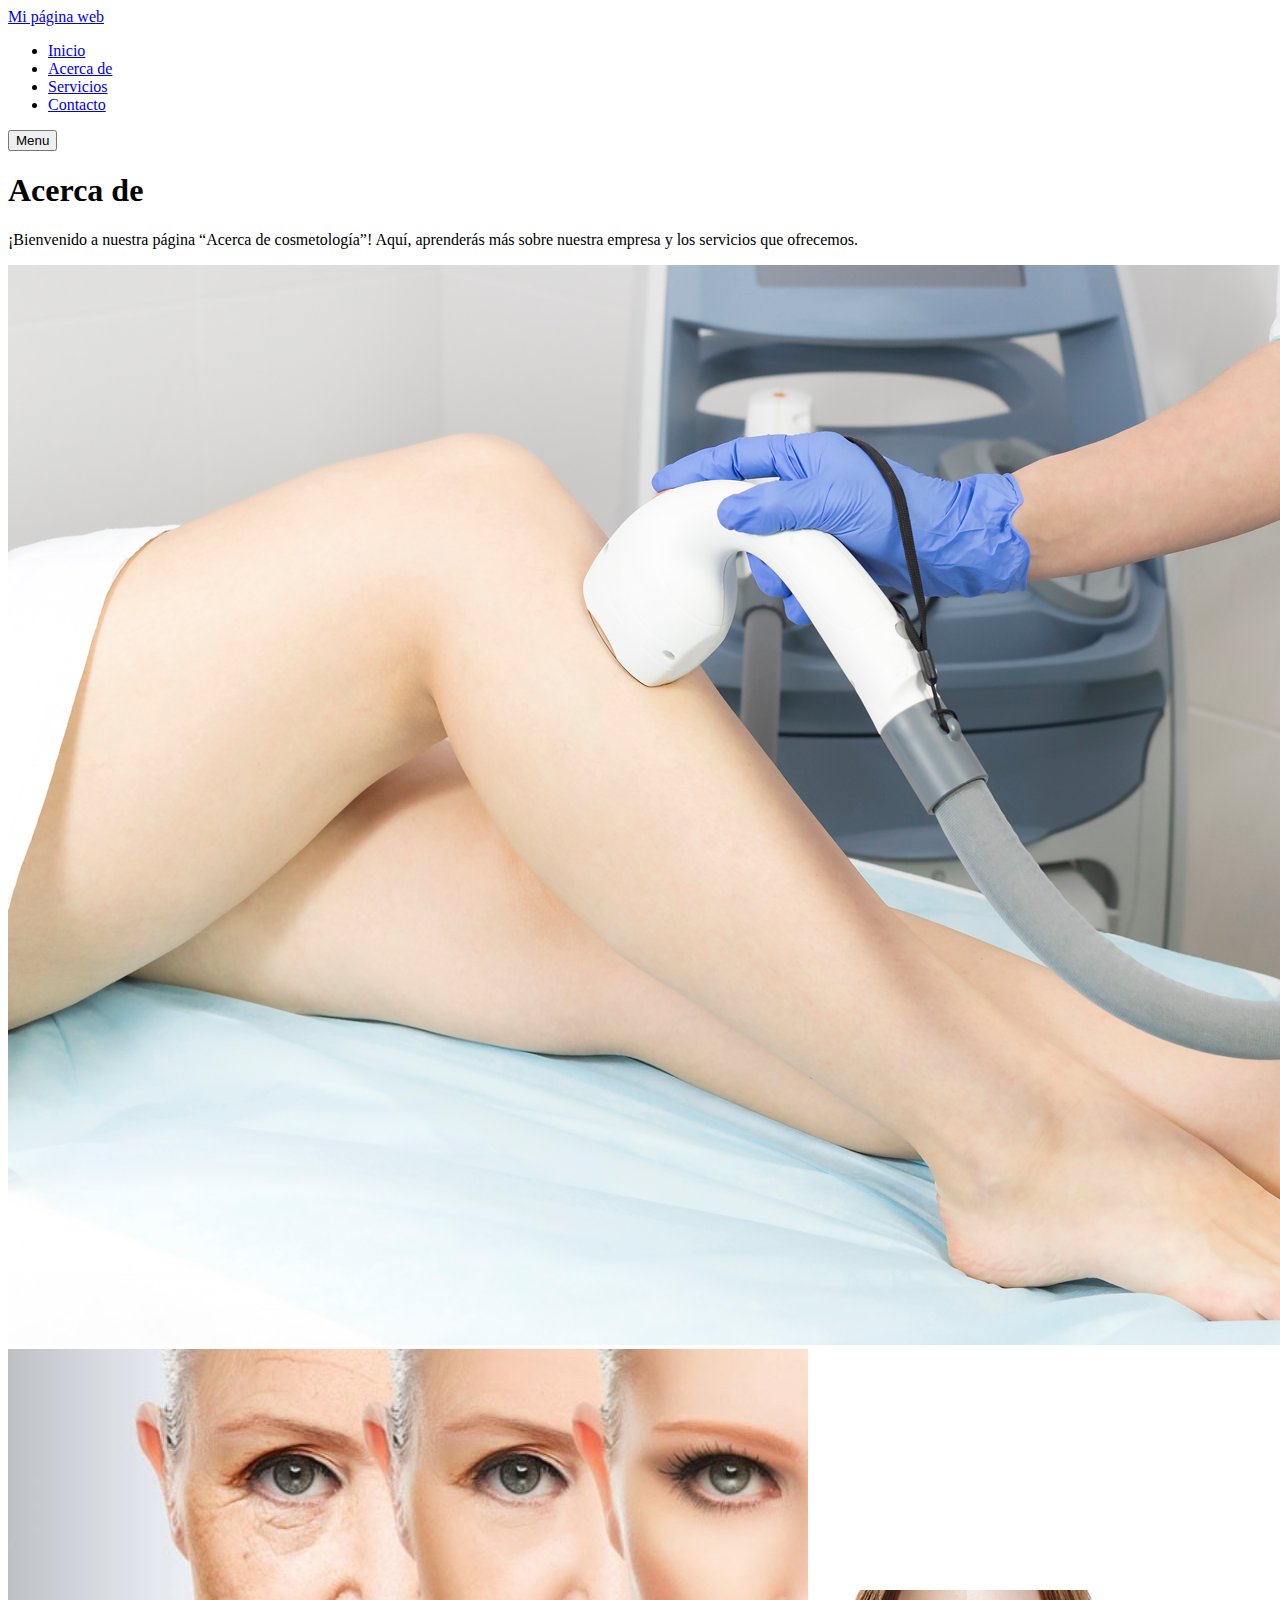
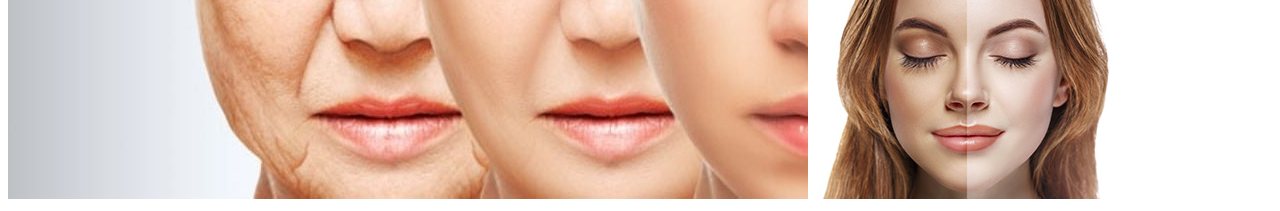
==== about.html @ 0667a2bd "Initial commit" ====
<!DOCTYPE html>
<html>

<head>
    <META charset="utf-8" />
    <title>Mi primer Sitio Web</title>
    <link rel="stylesheet" type="text/css" href="introduccion-a-css.css">
</head>

<body>
    <div class="container-nav">
        <nav class="navbar" role="navigation">
            <a href="index.html" class="brand">Mi página web</a>
            <ul class="nav-links">
                <li><a href="index.html">Inicio</a></li>
                <li><a href="about.html">Acerca de</a></li>
                <li><a href="service.html">Servicios</a></li>
                <li><a href="contact.html">Contacto</a></li>
            </ul>
        </nav>
        <button class="button-menu-toggle">Menu</button>
    </div>
    <div class="container">
        <h1>Acerca de</h1>
<p>¡Bienvenido a nuestra página “Acerca de cosmetología”! Aquí, aprenderás más sobre
nuestra empresa y los servicios que ofrecemos.</p>

            </div>
        </div>
    </div>
    <div class="img-container">   
        <img class="imagen1" src="imagen1.jpg" alt="Descripción de la imagen 1" />  
        <img class="imagen1" src="imagen2.jpg" alt="Descripción de la imagen 2" />
        <img class="imagen1" src="imagen3.jpg" alt="Descripción de la imagen 3" />
        </div>
        

    
    <script src="script.js"></script>
</body>

</html>
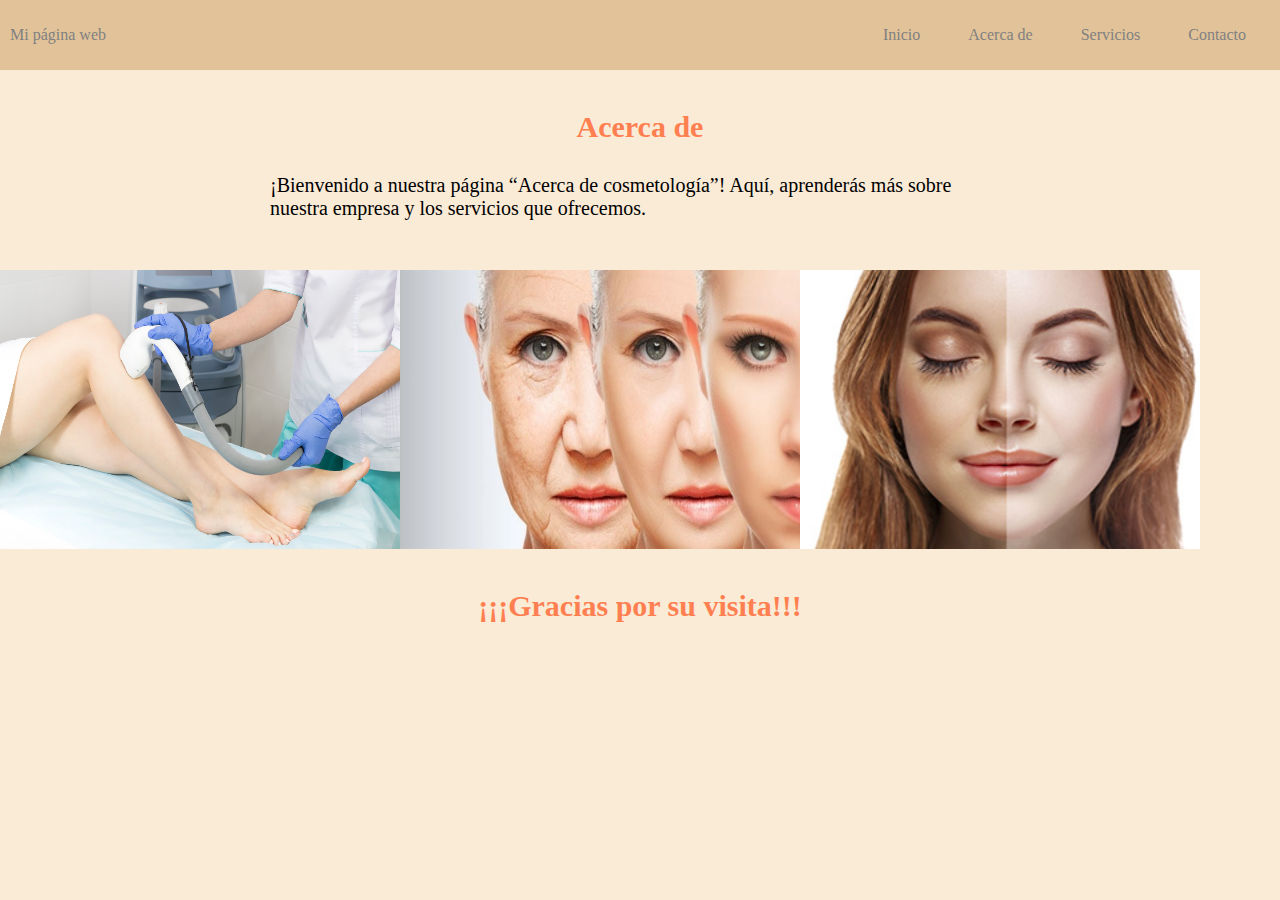
==== commit b486fe16: "mi primera confirmación de actualización" ====
--- a/about.html
+++ b/about.html
@@ -20,6 +20,7 @@
         </nav>
         <button class="button-menu-toggle">Menu</button>
     </div>
+    <main>
     <div class="container">
         <h1>Acerca de</h1>
 <p>¡Bienvenido a nuestra página “Acerca de cosmetología”! Aquí, aprenderás más sobre
@@ -34,8 +35,10 @@
         <img class="imagen1" src="imagen3.jpg" alt="Descripción de la imagen 3" />
         </div>
         
-
-    
+        <div class="container greeting">
+            <h1>¡¡¡Gracias por su visita!!!</h1>
+            </div>
+    </main>
     <script src="script.js"></script>
 </body>
 
--- a/introduccion-a-css.css
+++ b/introduccion-a-css.css
@@ -0,0 +1,143 @@
+body {
+    background-color: antiquewhite;
+}
+
+h1 {
+    color: blueviolet;
+    font-family: Comic Sans MS;
+    font-size: 30px;
+    text-align: center
+}
+
+h2 {
+    color: brown;
+    font-family: 'arial black';
+    font-size: 25px;
+
+}
+
+p {
+    color: black;
+    font-family: 'arial ';
+    font-size: 20px;
+    padding: 10px;
+    margin: 20px
+}
+
+h1 {
+    color: coral;
+    font-family: Comic Sans MS;
+    font-size: 30px;
+    text-align: center
+}
+
+.container {
+    max-width: 800px;
+    margin: auto;
+    padding: 20px;
+}
+
+.row {
+    display: flex;
+    flex-wrap: wrap;
+    margin: 10px;
+}
+
+.column {
+    flex: 1;
+    padding: 10px;
+}
+
+
+body {
+    margin: 0;
+}
+
+.container-nav {
+    display: flex;
+    padding: 10px;
+    height: 50px;
+    background-color: rgb(226, 195, 153);
+}
+
+.navbar {
+    display: flex;
+    justify-content: space-between;
+    width: 100%;
+}
+
+.brand {
+    display: flex;
+    align-items: center;
+}
+
+li>a {
+    padding: 8px 24px
+}
+
+li {
+    list-style-type: none;
+}
+
+a {
+    color: gray;
+    text-decoration: none;
+}
+
+.nav-links {
+    display: flex;
+    align-items: center;
+}
+
+.button-menu-toggle {
+    display: none;
+}
+
+.img-container {
+    display: flex;
+    flex-wrap: wrap;
+}
+
+.imagen1 {
+    width: 400px;
+}
+
+.greeting{
+    text-align: center;
+    
+}
+@media (max-width: 768px) {
+    .column {
+        flex: 100%;
+    }
+
+    .nav-links {
+        display: none;
+    }
+
+    .button-menu-toggle {
+        display: block;
+        background-color: white;
+        border: none;
+        border-radius: 50px;
+        padding: 0 24px;
+        font-family: monospace;
+        font-weight: bold;
+        font-size: 20px;
+    }
+
+    .nav-links.nav-links-responsive {
+        position: absolute;
+        display: flex;
+        background-color: rgba(20, 20, 20, 0.95);
+        width: 100%;
+        height: 100%;
+        top: 70px;
+        left: 0;
+        flex-direction: column;
+        padding-top: 200px;
+        align-items: center;
+        gap: 70px;
+        font-size: 40px;
+    }
+}
